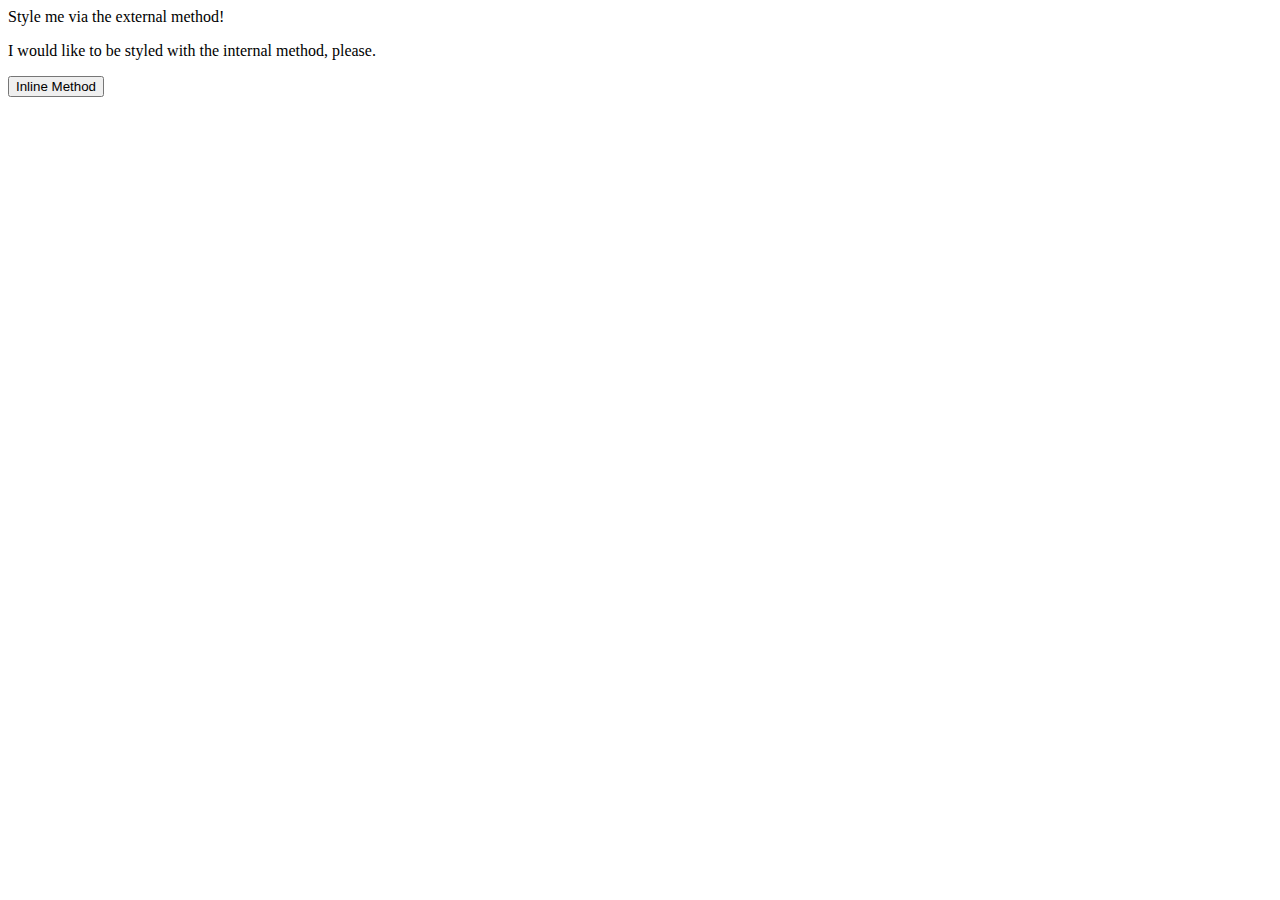
==== foundations/intro-to-css/01-css-methods/index.html @ 0135dba5 "Create a link to external css files" ====
<!DOCTYPE html>
<html lang="en">
  <head>
    <meta charset="UTF-8">
    <meta http-equiv="X-UA-Compatible" content="IE=edge">
    <meta name="viewport" content="width=device-width, initial-scale=1.0">
    <link href="styles.css" rel="stylesheet" type="text/css">
    <title>Methods for Adding CSS</title>
  </head>
  <body>
    <div>Style me via the external method!</div>
    <p>I would like to be styled with the internal method, please.</p>
    <button>Inline Method</button>
  </body>
</html>
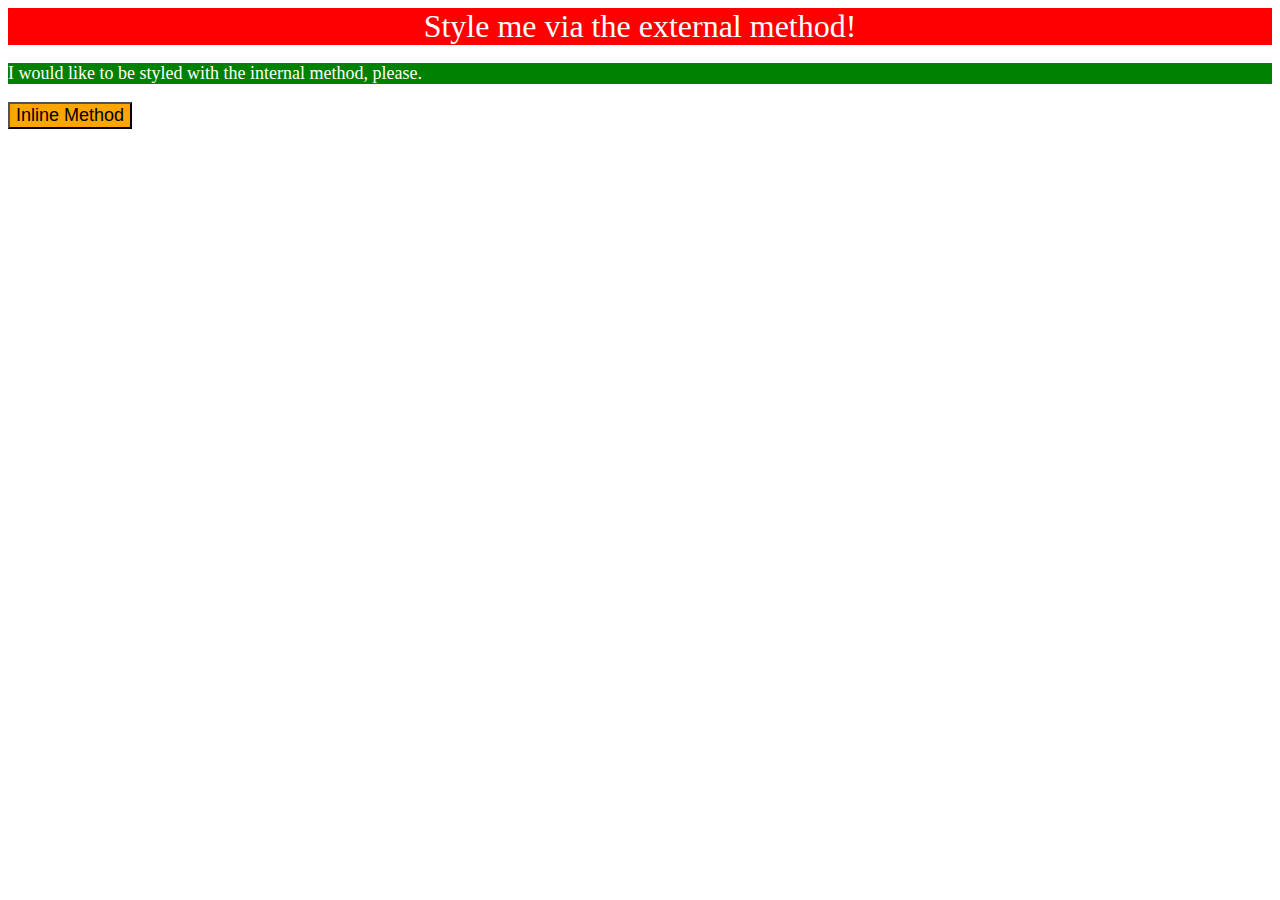
==== commit b09a3496: "Add internal and inline styling" ====
--- a/foundations/intro-to-css/01-css-methods/index.html
+++ b/foundations/intro-to-css/01-css-methods/index.html
@@ -5,11 +5,18 @@
     <meta http-equiv="X-UA-Compatible" content="IE=edge">
     <meta name="viewport" content="width=device-width, initial-scale=1.0">
     <link href="styles.css" rel="stylesheet" type="text/css">
+    <style>
+      p {
+        color: white;
+        background-color: green;
+        font-size: 18px;
+      }
+    </style>
     <title>Methods for Adding CSS</title>
   </head>
   <body>
     <div>Style me via the external method!</div>
     <p>I would like to be styled with the internal method, please.</p>
-    <button>Inline Method</button>
+    <button style="background-color:orange;font-size:18px;">Inline Method</button>
   </body>
 </html>--- a/foundations/intro-to-css/01-css-methods/styles.css
+++ b/foundations/intro-to-css/01-css-methods/styles.css
@@ -0,0 +1,7 @@
+div {
+    background-color: red;
+    color: white;
+    text-align: center;
+    font-size: 32px;
+    font-style: bold;
+}